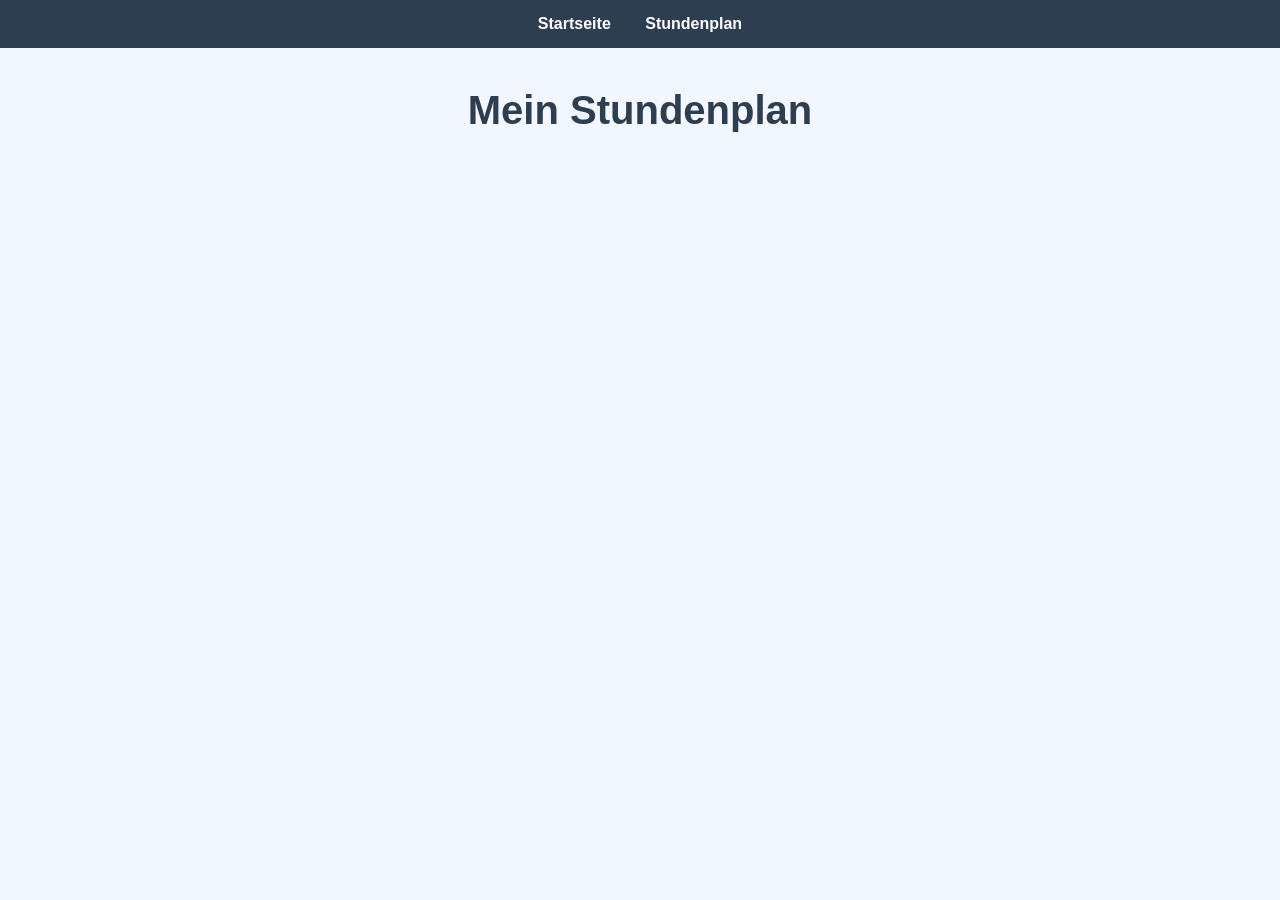
==== stundenplan.html @ 9a956024 "index.html und style.css hinzugefügt" ====
<!DOCTYPE html>
<html lang="de">
<head>
    <meta charset="UTF-8">
    <meta name="viewport" content="width=device-width, initial-scale=1.0">
    <title>Hak.stundenplan</title>
    <link rel="stylesheet" href="style.css">
</head>
<body>

    <nav>
        <a href="index.html">Startseite</a>
        <a href="stundenplan.html">Stundenplan</a>
    </nav>

    <h1>Mein Stundenplan</h1>

</body>
</html>
---- style.css ----
body {
    margin: 0;
    font-family: Arial, sans-serif;
    background-color: #f2f6ff;
    color: #222;
    text-align: center;
}

h1 {
    margin-top: 40px;
    font-size: 2.5rem;
    color: #2c3e50;
}

nav {
    background-color: #2c3e50;
    padding: 15px;
}

nav a {
    color: white;
    text-decoration: none;
    margin: 0 15px;
    font-weight: bold;
}

nav a:hover {
    text-decoration: underline;
}
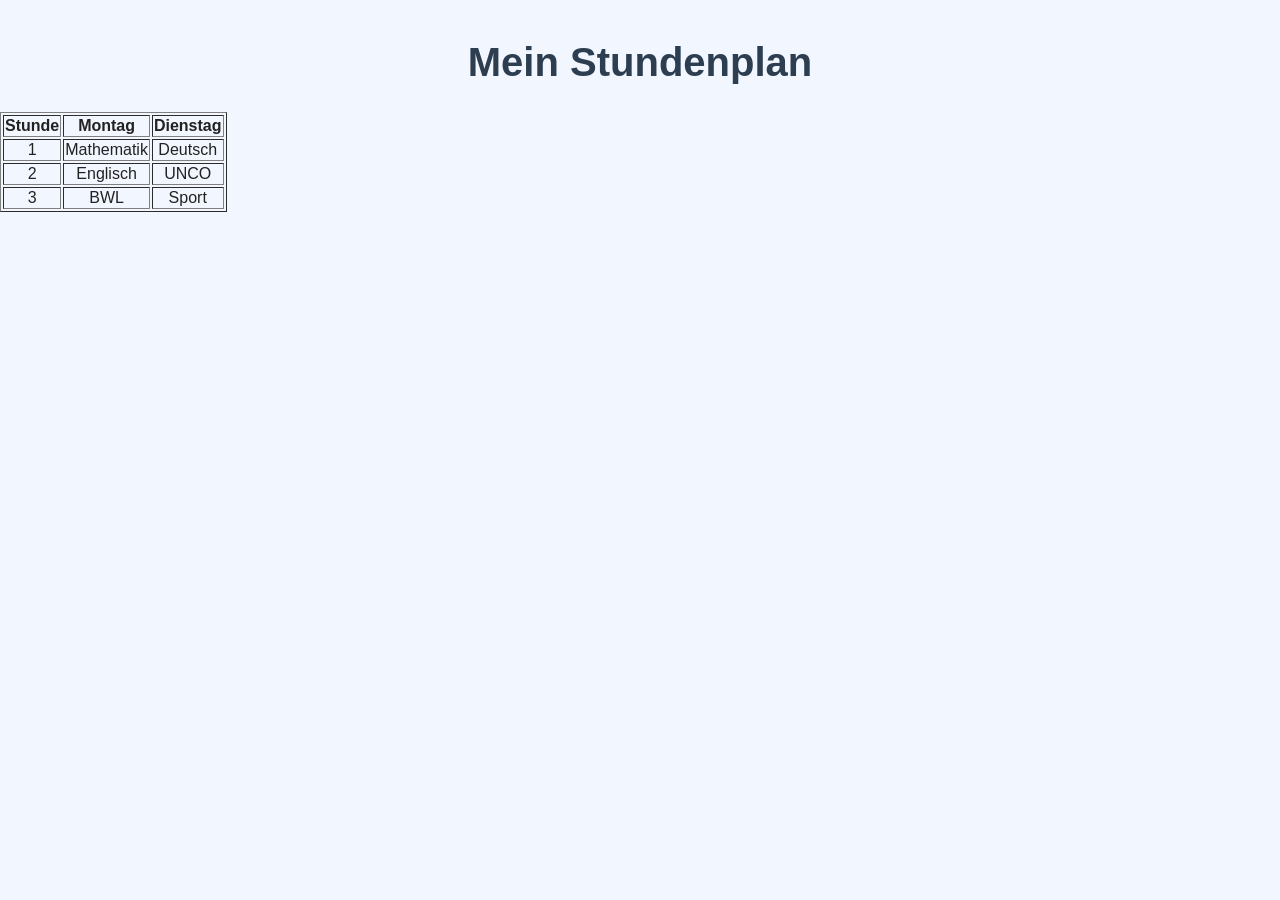
==== commit 1f5436f5: "Grundgerüst und Stundenplan Tabelle eingefügt" ====
--- a/stundenplan.html
+++ b/stundenplan.html
@@ -2,18 +2,37 @@
 <html lang="de">
 <head>
     <meta charset="UTF-8">
-    <meta name="viewport" content="width=device-width, initial-scale=1.0">
-    <title>Hak.stundenplan</title>
+    <title>Stundenplan</title>
+    <!-- Verlinkt Beas style.css -->
     <link rel="stylesheet" href="style.css">
 </head>
 <body>
-
-    <nav>
-        <a href="index.html">Startseite</a>
-        <a href="stundenplan.html">Stundenplan</a>
-    </nav>
-
     <h1>Mein Stundenplan</h1>
-
+    <table border="1">
+        <thead>
+            <tr>
+                <th>Stunde</th>
+                <th>Montag</th>
+                <th>Dienstag</th>
+            </tr>
+        </thead>
+        <tbody>
+            <tr>
+                <td>1</td>
+                <td>Mathematik</td>
+                <td>Deutsch</td>
+            </tr>
+            <tr>
+                <td>2</td>
+                <td>Englisch</td>
+                <td>UNCO</td>
+            </tr>
+            <tr>
+                <td>3</td>
+                <td>BWL</td>
+                <td>Sport</td>
+            </tr>
+        </tbody>
+    </table>
 </body>
 </html>
